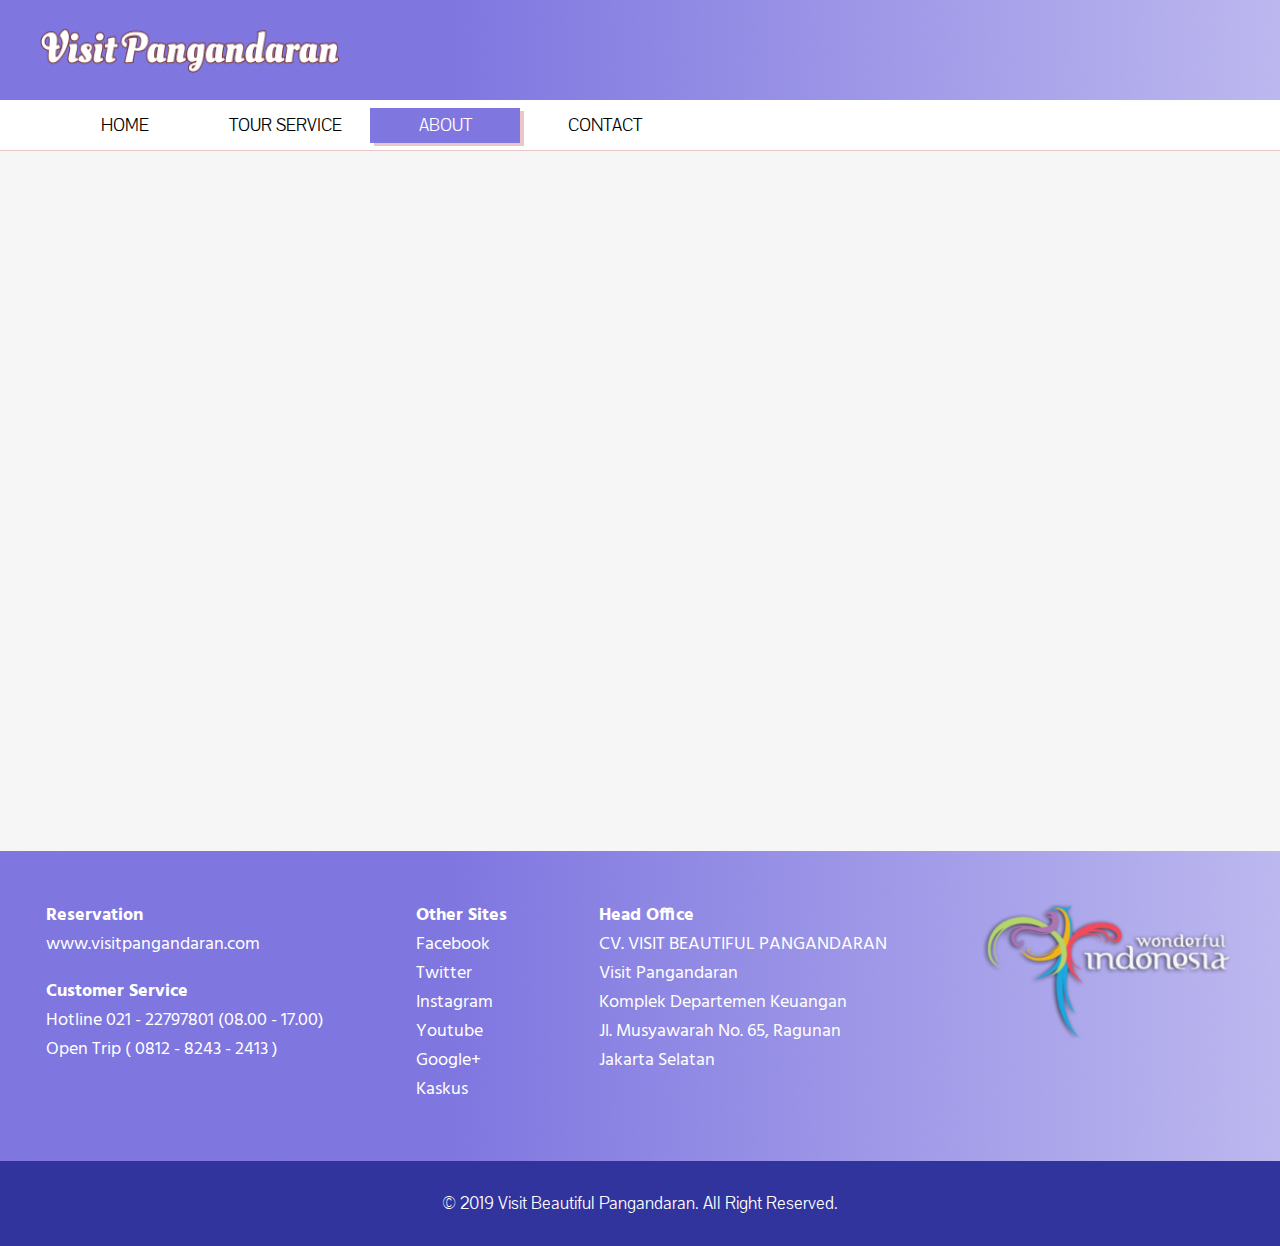
==== about/index.html @ 67206991 "Insert header and footer on about page" ====
<!DOCTYPE html>
<html lang="en">

<head>
  <meta charset="UTF-8">
  <meta name="viewport" content="width=device-width, initial-scale=1.0">
  <meta http-equiv="X-UA-Compatible" content="ie=edge">
  <link href="https://fonts.googleapis.com/css?family=Anton|Hind|Pavanam" rel="stylesheet">
  <link rel="stylesheet" href="index.css">
  <title>Home | Visit Pangandaran</title>
</head>

<body>
  <div class="logo-company">
    <img src="../images/logo-company.png" alt="Logo Company" srcset="">
  </div>
  <div class="navigation">
    <a href="../index.html">Home</a>
    <a href="../tour-service/index.html">Tour Service</a>
    <div class="index"><a href="./about/index.html">About</a></div>
    <a href="../contact/index.html">Contact</a>
  </div>

  <section class="content">

  </section>

  <footer>
    <div class="top-footer">
      <div class="top-footer-content">
        <h5>Reservation</h5>
        <p>www.visitpangandaran.com</p>
        <br>
        <h5>Customer Service</h5>
        <p>Hotline 021 - 22797801 (08.00 - 17.00)</p>
        <p>Open Trip ( 0812 - 8243 - 2413 )</p>
      </div>
      <div class="top-footer-content">
        <h5>Other Sites</h5>
        <p><a href="#">Facebook</a></p>
        <p><a href="#">Twitter</a></p>
        <p><a href="#">Instagram</a></p>
        <p><a href="#">Youtube</a></p>
        <p><a href="#">Google+</a></p>
        <p><a href="#">Kaskus</a></p>
      </div>
      <div class="top-footer-content">
        <h5>Head Office</h5>
        <p>CV. VISIT BEAUTIFUL PANGANDARAN </p>
        <p> Visit Pangandaran </p>
        <p> Komplek Departemen Keuangan </p>
        <p> Jl. Musyawarah No. 65, Ragunan </p>
        <p> Jakarta Selatan </p>
      </div>
      <div class="top-footer-content">
        <img src="../images/logo-bi.svg" alt="Beautiful Indonesia" srcset="">
      </div>
    </div>
    <div class="bottom-footer">
      <p>© 2019 Visit Beautiful Pangandaran. All Right Reserved.</p>
    </div>
  </footer>
</body>

</html>
---- about/index.css ----
* {
  margin: 0px;
  padding: 0px;
}

body {
  background-color: #F6F6F6;
}

a {
  text-decoration: none;
}

.logo-company {
  height: 100px;;
  display: flex;
  align-items: center;
  background-image: url(../images/header-bg.jpg);
  background-repeat: no-repeat;
  padding-left: 40px;
}

.logo-company img {
  width: 300px;
  height: 45px;
}

.navigation {
  height: 50px;
  display: flex;
  align-items: center;
  background-color: #ffffff;
  padding-left: 50px;
  border-bottom: 0.1px #eac7c7 solid;
}

.navigation .index {
  width: 150px;
  height: 35px;
  background-color: #7F76E0;
  box-shadow: 4px 3px #eac7c7;
  margin-right: 10px;
}

.navigation .index a {
  color: white;
}

.navigation a {
  width: 150px;
  height: 35px;
  display: flex;
  align-items: center;
  justify-content: center;
  font-family: 'Pavanam';
  font-size: 18px;
  text-align: center;
  text-transform: uppercase;
  color: black;
  margin-right: 10px;
}

.navigation a:hover {
  background-color: #7F76E0;
  color: white;
  box-shadow: 4px 3px #eac7c7;
}

.content {
 height: 700px;
}


.top-footer {
  width: 100%;
  height: 260px;
  display: flex;
  justify-content: space-around;
  background-image: url(../images/top-footer-bg.jpg);
  padding-top: 50px;
}

.top-footer h5, p, a {
  font-family: 'Hind';
  color: white;
}

.top-footer h5 {
  font-size: 18px;
  font-weight: bold;
}

.top-footer p, a {
  font-size: 18px;
}

.bottom-footer {
  height: 85px;
  display: flex;
  justify-content: center;
  align-items: center;
  background-color: #30349C;
}

.bottom-footer p {
  font-family: 'Pavanam';
  font-size: 18px;
}
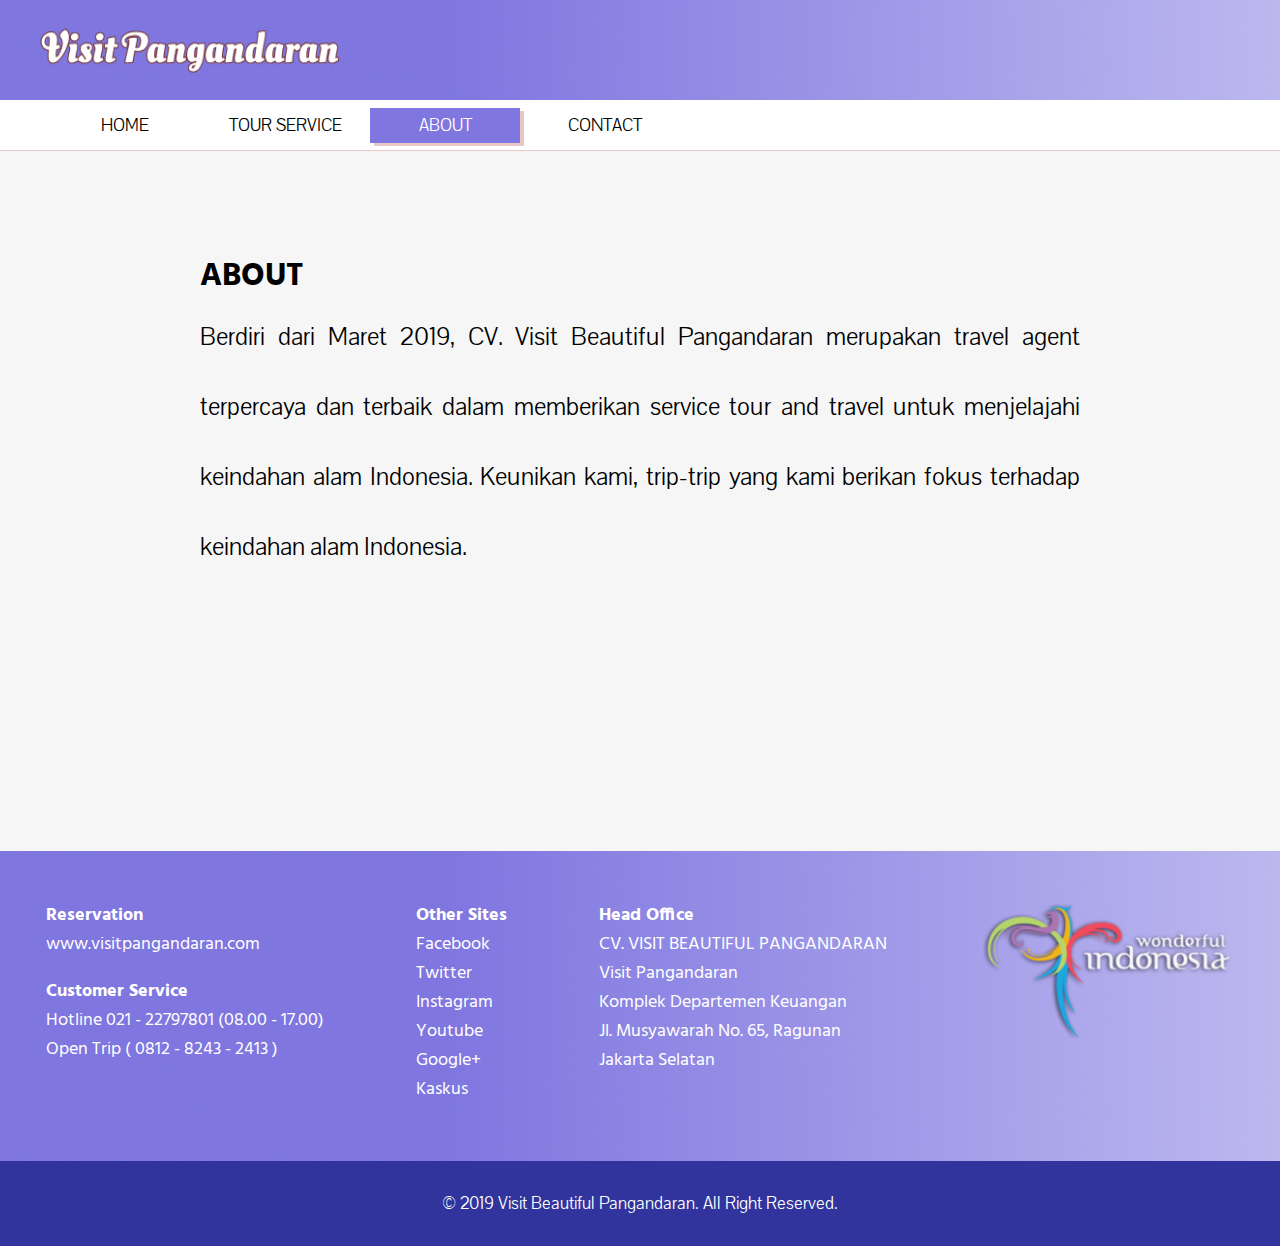
==== commit 6bcf6bf6: "Insert content on about page" ====
--- a/about/index.html
+++ b/about/index.html
@@ -7,7 +7,7 @@
   <meta http-equiv="X-UA-Compatible" content="ie=edge">
   <link href="https://fonts.googleapis.com/css?family=Anton|Hind|Pavanam" rel="stylesheet">
   <link rel="stylesheet" href="index.css">
-  <title>Home | Visit Pangandaran</title>
+  <title>About | Visit Pangandaran</title>
 </head>
 
 <body>
@@ -22,7 +22,10 @@
   </div>
 
   <section class="content">
-
+    <h2>ABOUT</h2>
+    <p>Berdiri dari Maret 2019, CV. Visit Beautiful Pangandaran merupakan travel agent terpercaya dan terbaik dalam
+      memberikan service tour and travel untuk menjelajahi keindahan alam Indonesia.
+      Keunikan kami, trip-trip yang kami berikan fokus terhadap keindahan alam Indonesia.</p>
   </section>
 
   <footer>
--- a/about/index.css
+++ b/about/index.css
@@ -67,7 +67,21 @@
 }
 
 .content {
- height: 700px;
+ height: 500px;
+ padding: 100px 200px;
+}
+
+.content h2 {
+  font-family: 'Hind';
+  font-size: 32px;
+}
+
+.content p {
+  font-family: 'Pavanam';
+  font-size: 26px;
+  line-height: 70px;
+  text-align: justify;
+  color: black;
 }
 
 
